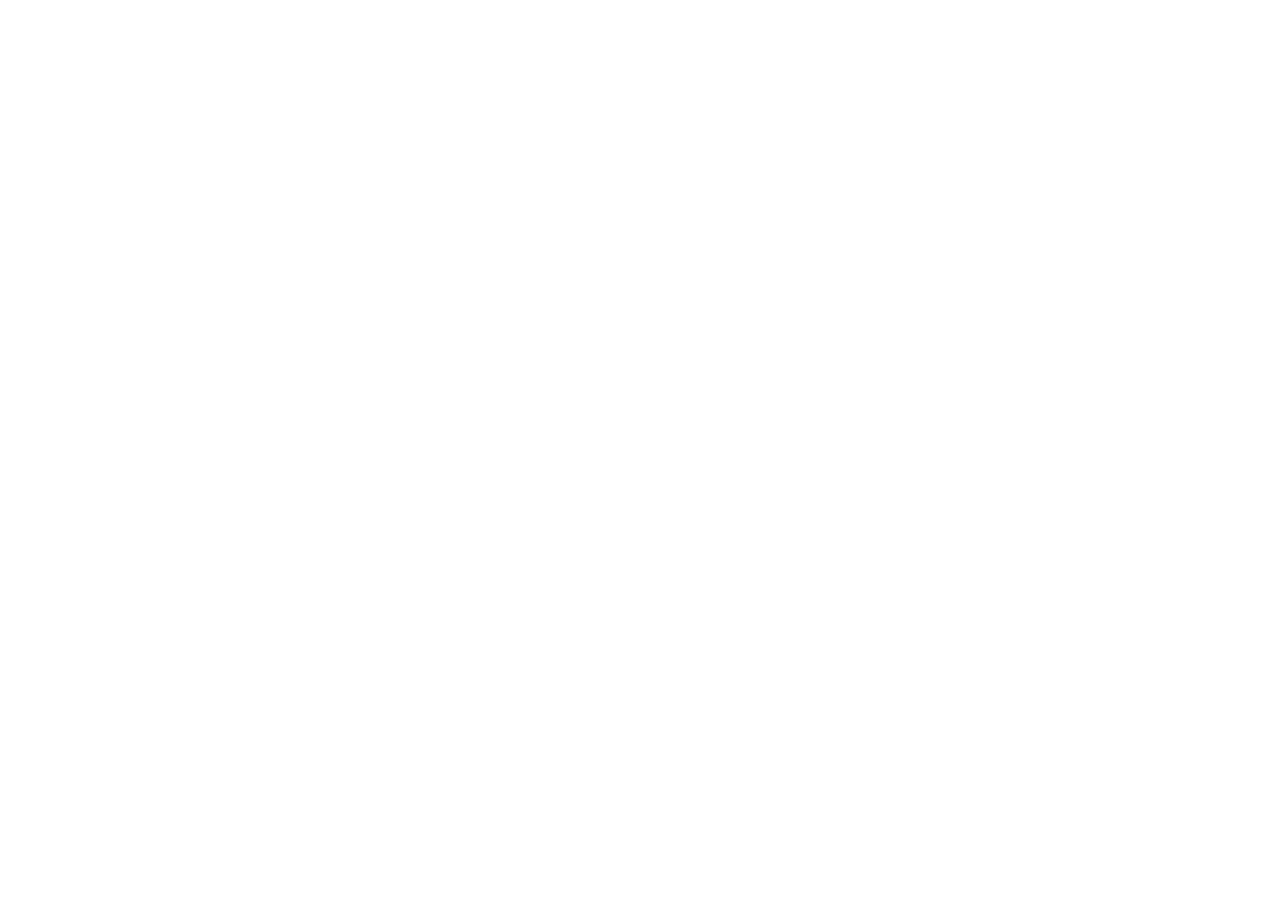
==== Pong/Pong.html @ d62ec64d "Adds game tab for js games to be played" ====
<!DOCTYPE html>
<html>
    <head>
        <script src ="https://cdnjs.cloudflare.com/ajax/libs/p5.js/0.7.2/p5.js"></script>
        <script src="sketch.js"></script>
    </head>
    <body>
        
    </body>
</html>
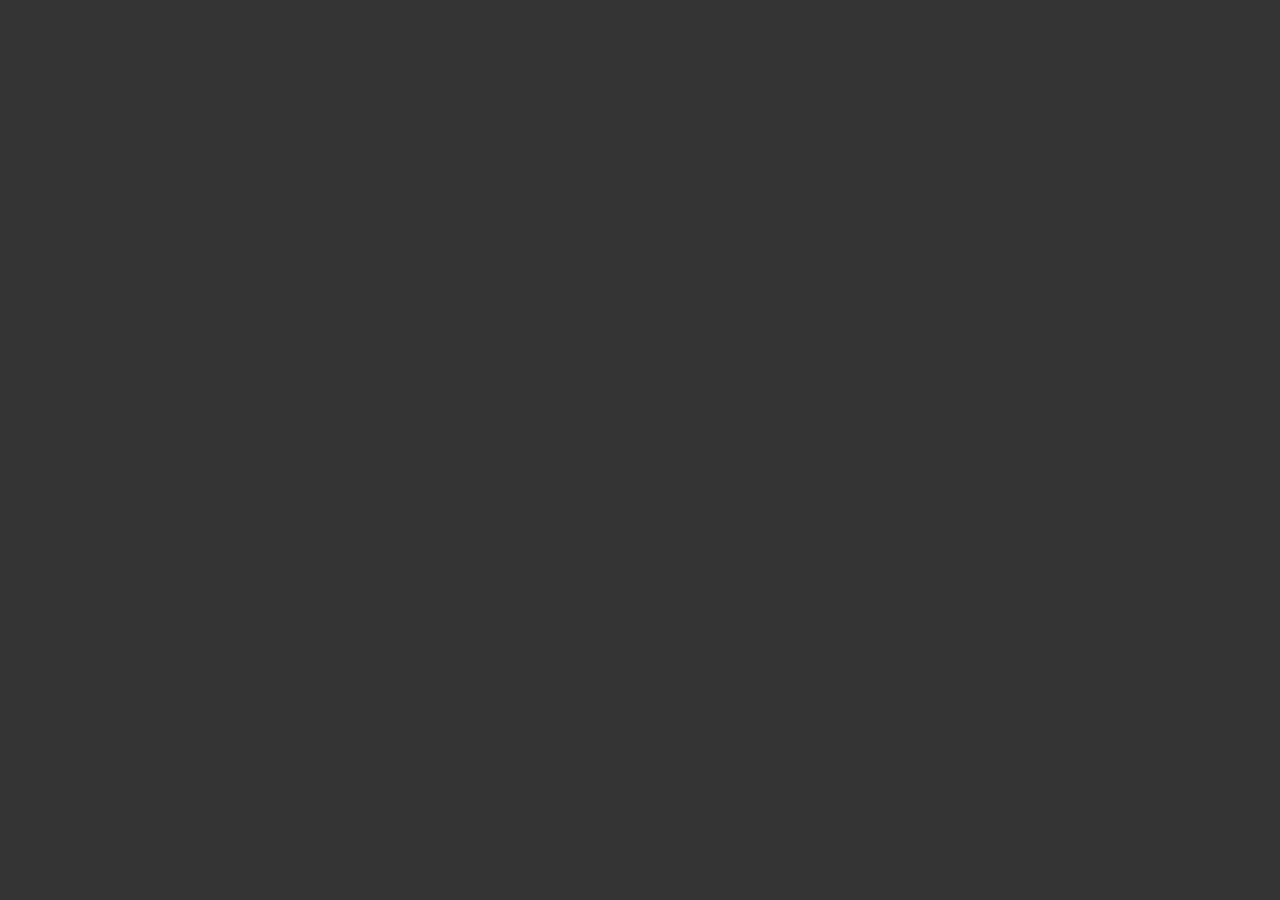
==== commit 5eb2149c: "Makes the pong game look at bit better in the browser" ====
--- a/Pong/Pong.html
+++ b/Pong/Pong.html
@@ -3,6 +3,18 @@
     <head>
         <script src ="https://cdnjs.cloudflare.com/ajax/libs/p5.js/0.7.2/p5.js"></script>
         <script src="sketch.js"></script>
+        <style type="text/css">
+            html {
+                background: #333333;
+            }
+            
+            canvas {
+                padding: 0;
+                margin: auto;
+                display: block;
+            };
+        </style>
+
     </head>
     <body>
         
